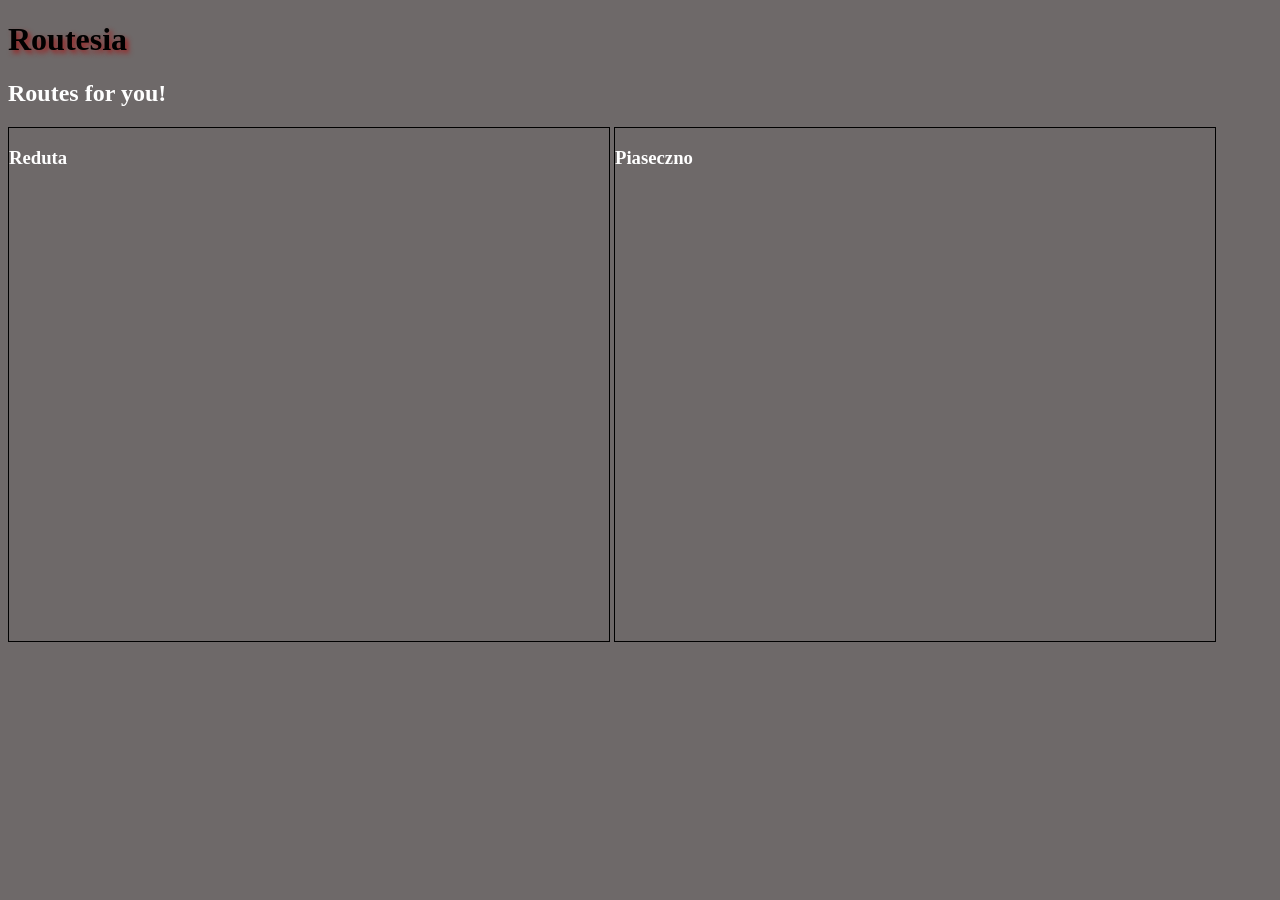
==== index.html @ d827fafd "Add files via upload" ====
<!DOCTYPE html>
<html lang="en">
<head>
    <meta charset="UTF-8">
    <meta name="viewport" content="width=device-width, initial-scale=1.0">
    <link rel="stylesheet" href="style.css">
    <title>Routesia</title>
</head>
<body>
    <header>
        <h1 id="st-nm">Routesia</h1>
        <h2>Routes for you!</h2>
    </header>
    <main>
        <div class="rts">
            <h3>Reduta</h2>
            <iframe src="https://www.google.com/maps/embed?pb=!1m42!1m12!1m3!1d39130.582182614366!2d20.95034094933666!3d52.19502743902776!2m3!1f0!2f0!3f0!3m2!1i1024!2i768!4f13.1!4m27!3e1!4m5!1s0x471932b3ac298ae7%3A0x67c0a817780d199c!2sSoczi%2010%2C%2002-760%20Warszawa!3m2!1d52.1822586!2d21.0521657!4m5!1s0x471ecb56d8786179%3A0xba117d4e69af1d3!2zRyBDaXR5INCg0LXQtNGD0YLQsCwgQWwuIEplcm96b2xpbXNraWUgMTQ4LCAwMi0zMjYgV2Fyc3phd2E!3m2!1d52.2121814!2d20.9512485!4m3!3m2!1d52.1915664!2d20.9514556!4m3!3m2!1d52.1797719!2d21.0223102!4m5!1s0x471932b3ac298ae7%3A0x67c0a817780d199c!2sSoczi%2010%2C%2002-760%20Warszawa!3m2!1d52.1822586!2d21.0521657!5e0!3m2!1suk!2spl!4v1773532227432!5m2!1suk!2spl" width="600" height="450" style="border:0;" allowfullscreen="" loading="lazy" referrerpolicy="no-referrer-when-downgrade"></iframe>
        </div>
        <div class="rts">
            <h3>Piaseczno</h3>
            <iframe src="https://www.google.com/maps/embed?pb=!1m34!1m12!1m3!1d78371.96959192194!2d20.9548784602458!3d52.132064937306474!2m3!1f0!2f0!3f0!3m2!1i1024!2i768!4f13.1!4m19!3e1!4m5!1s0x471932b3ac298ae7%3A0x67c0a817780d199c!2sSoczi%2010%2C%2002-760%20Warszawa!3m2!1d52.1822586!2d21.0521657!4m5!1s0x47192e390fc40201%3A0x88c75a9c7e7a1bf5!2z0J8n0Y_RgdC10YfQvdC-LCAwNS01MDA!3m2!1d52.0811536!2d21.023860199999998!4m5!1s0x471932b3ac298ae7%3A0x67c0a817780d199c!2sSoczi%2010%2C%2002-760%20Warszawa!3m2!1d52.1822586!2d21.0521657!5e0!3m2!1suk!2spl!4v1773532968033!5m2!1suk!2spl" width="600" height="450" style="border:0;" allowfullscreen="" loading="lazy" referrerpolicy="no-referrer-when-downgrade"></iframe>
        </div>
    </main>
</body>
</html>
---- style.css ----
body {
    background: rgb(110, 105, 105);
}

#st-nm {
    color:black;
    text-shadow: 3px 3px 5px rgb(155, 36, 36);
}

h2 {
    color: white;
}

h3 {
    color: white;
}

.rts {
    display: inline-block;
    border: 1px, solid, black;
}
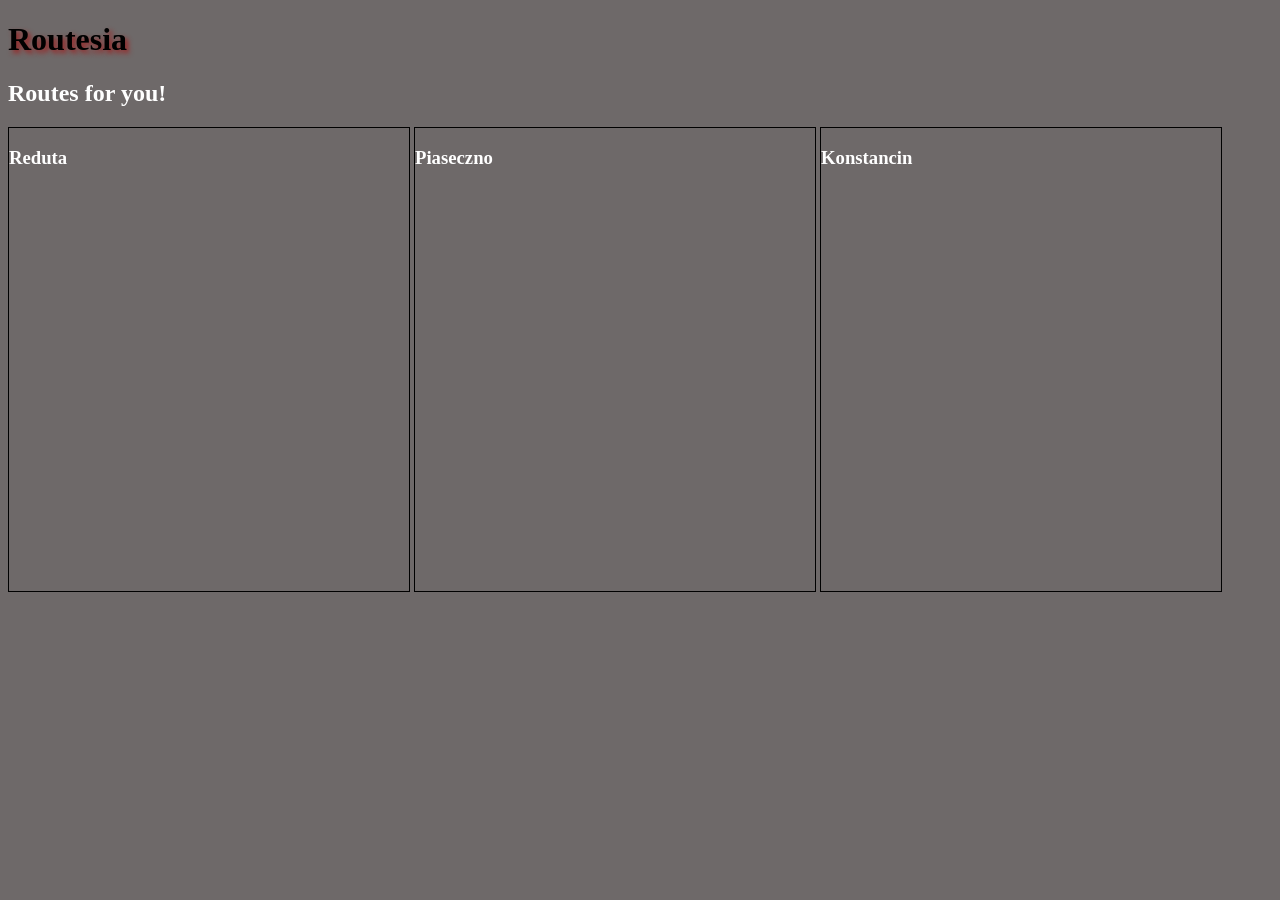
==== commit 2d734dda: "Add files via upload" ====
--- a/index.html
+++ b/index.html
@@ -14,11 +14,15 @@
     <main>
         <div class="rts">
             <h3>Reduta</h2>
-            <iframe src="https://www.google.com/maps/embed?pb=!1m42!1m12!1m3!1d39130.582182614366!2d20.95034094933666!3d52.19502743902776!2m3!1f0!2f0!3f0!3m2!1i1024!2i768!4f13.1!4m27!3e1!4m5!1s0x471932b3ac298ae7%3A0x67c0a817780d199c!2sSoczi%2010%2C%2002-760%20Warszawa!3m2!1d52.1822586!2d21.0521657!4m5!1s0x471ecb56d8786179%3A0xba117d4e69af1d3!2zRyBDaXR5INCg0LXQtNGD0YLQsCwgQWwuIEplcm96b2xpbXNraWUgMTQ4LCAwMi0zMjYgV2Fyc3phd2E!3m2!1d52.2121814!2d20.9512485!4m3!3m2!1d52.1915664!2d20.9514556!4m3!3m2!1d52.1797719!2d21.0223102!4m5!1s0x471932b3ac298ae7%3A0x67c0a817780d199c!2sSoczi%2010%2C%2002-760%20Warszawa!3m2!1d52.1822586!2d21.0521657!5e0!3m2!1suk!2spl!4v1773532227432!5m2!1suk!2spl" width="600" height="450" style="border:0;" allowfullscreen="" loading="lazy" referrerpolicy="no-referrer-when-downgrade"></iframe>
+            <iframe src="https://www.google.com/maps/embed?pb=!1m42!1m12!1m3!1d39130.582182614366!2d20.95034094933666!3d52.19502743902776!2m3!1f0!2f0!3f0!3m2!1i1024!2i768!4f13.1!4m27!3e1!4m5!1s0x471932b3ac298ae7%3A0x67c0a817780d199c!2sSoczi%2010%2C%2002-760%20Warszawa!3m2!1d52.1822586!2d21.0521657!4m5!1s0x471ecb56d8786179%3A0xba117d4e69af1d3!2zRyBDaXR5INCg0LXQtNGD0YLQsCwgQWwuIEplcm96b2xpbXNraWUgMTQ4LCAwMi0zMjYgV2Fyc3phd2E!3m2!1d52.2121814!2d20.9512485!4m3!3m2!1d52.1915664!2d20.9514556!4m3!3m2!1d52.1797719!2d21.0223102!4m5!1s0x471932b3ac298ae7%3A0x67c0a817780d199c!2sSoczi%2010%2C%2002-760%20Warszawa!3m2!1d52.1822586!2d21.0521657!5e0!3m2!1suk!2spl!4v1773532227432!5m2!1suk!2spl" width="400" height="400" style="border:0;" allowfullscreen="" loading="lazy" referrerpolicy="no-referrer-when-downgrade"></iframe>
         </div>
         <div class="rts">
             <h3>Piaseczno</h3>
-            <iframe src="https://www.google.com/maps/embed?pb=!1m34!1m12!1m3!1d78371.96959192194!2d20.9548784602458!3d52.132064937306474!2m3!1f0!2f0!3f0!3m2!1i1024!2i768!4f13.1!4m19!3e1!4m5!1s0x471932b3ac298ae7%3A0x67c0a817780d199c!2sSoczi%2010%2C%2002-760%20Warszawa!3m2!1d52.1822586!2d21.0521657!4m5!1s0x47192e390fc40201%3A0x88c75a9c7e7a1bf5!2z0J8n0Y_RgdC10YfQvdC-LCAwNS01MDA!3m2!1d52.0811536!2d21.023860199999998!4m5!1s0x471932b3ac298ae7%3A0x67c0a817780d199c!2sSoczi%2010%2C%2002-760%20Warszawa!3m2!1d52.1822586!2d21.0521657!5e0!3m2!1suk!2spl!4v1773532968033!5m2!1suk!2spl" width="600" height="450" style="border:0;" allowfullscreen="" loading="lazy" referrerpolicy="no-referrer-when-downgrade"></iframe>
+            <iframe src="https://www.google.com/maps/embed?pb=!1m34!1m12!1m3!1d78371.96959192194!2d20.9548784602458!3d52.132064937306474!2m3!1f0!2f0!3f0!3m2!1i1024!2i768!4f13.1!4m19!3e1!4m5!1s0x471932b3ac298ae7%3A0x67c0a817780d199c!2sSoczi%2010%2C%2002-760%20Warszawa!3m2!1d52.1822586!2d21.0521657!4m5!1s0x47192e390fc40201%3A0x88c75a9c7e7a1bf5!2z0J8n0Y_RgdC10YfQvdC-LCAwNS01MDA!3m2!1d52.0811536!2d21.023860199999998!4m5!1s0x471932b3ac298ae7%3A0x67c0a817780d199c!2sSoczi%2010%2C%2002-760%20Warszawa!3m2!1d52.1822586!2d21.0521657!5e0!3m2!1suk!2spl!4v1773532968033!5m2!1suk!2spl" width="400" height="400" style="border:0;" allowfullscreen="" loading="lazy" referrerpolicy="no-referrer-when-downgrade"></iframe>
+        </div>
+        <div class="rts">
+            <h3>Konstancin</h3>
+            <iframe src="https://www.google.com/maps/embed?pb=!1m38!1m12!1m3!1d78360.62088175974!2d20.996898817755532!3d52.138516050257245!2m3!1f0!2f0!3f0!3m2!1i1024!2i768!4f13.1!4m23!3e1!4m5!1s0x471932b3ac298ae7%3A0x67c0a817780d199c!2sSoczi%2010%2C%2002-760%20Warszawa!3m2!1d52.1822586!2d21.0521657!4m3!3m2!1d52.132835299999996!2d21.0642878!4m5!1s0x47192c0380bcc48b%3A0x432f864ed6dedec6!2z0JrQvtC90YHRgtCw0L3RhtC40L0t0ITQt9GM0L7RgNC90LA!3m2!1d52.0938717!2d21.117722!4m5!1s0x471932b3ac298ae7%3A0x67c0a817780d199c!2sSoczi%2010%2C%2002-760%20Warszawa!3m2!1d52.1822586!2d21.0521657!5e0!3m2!1suk!2spl!4v1773533840243!5m2!1suk!2spl" width="400" height="400" style="border:0;" allowfullscreen="" loading="lazy" referrerpolicy="no-referrer-when-downgrade"></iframe>
         </div>
     </main>
 </body>
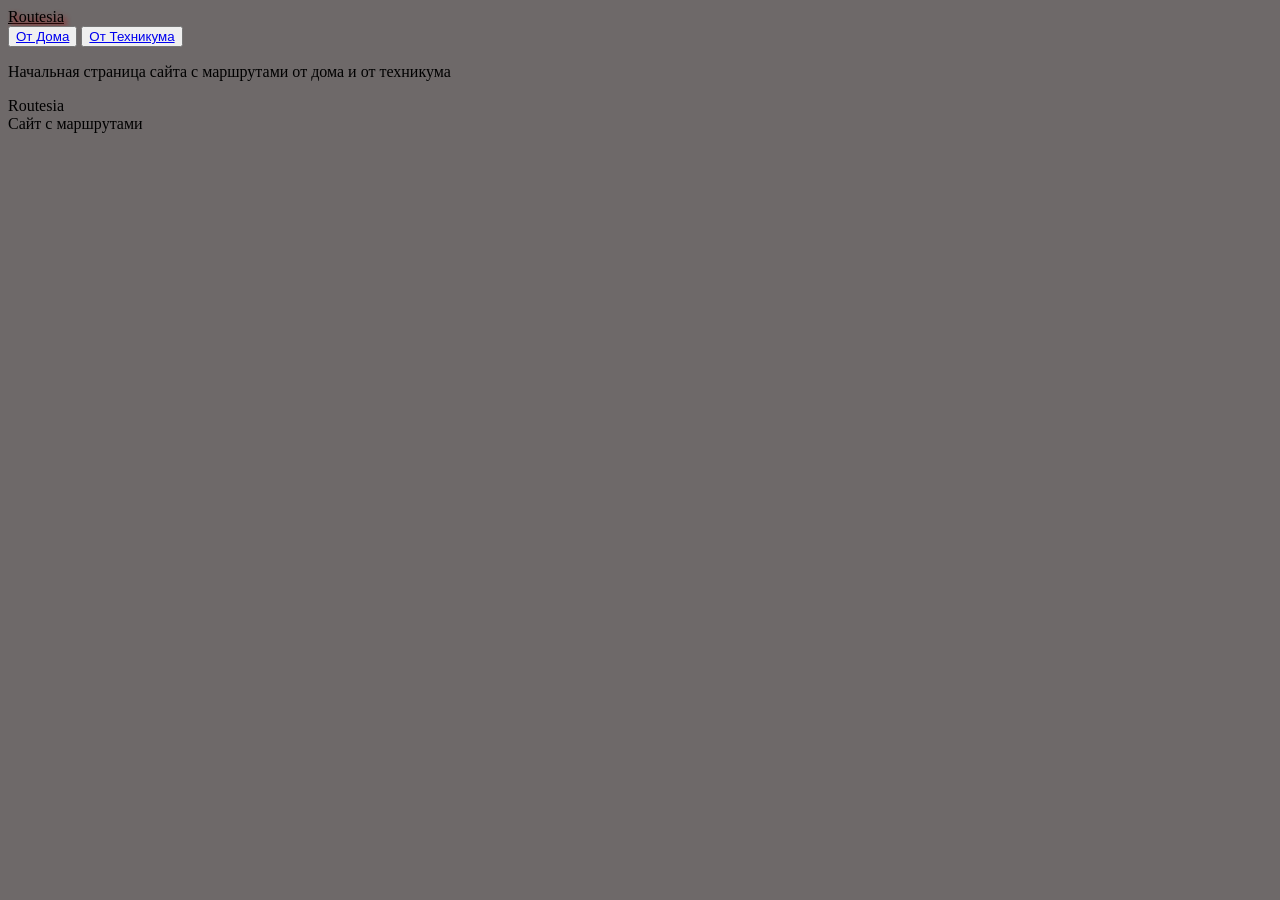
==== commit 5d90408d: "Add files via upload" ====
--- a/index.html
+++ b/index.html
@@ -8,22 +8,17 @@
 </head>
 <body>
     <header>
-        <h1 id="st-nm">Routesia</h1>
-        <h2>Routes for you!</h2>
+        <a href="index.html" id="st-nm">Routesia</a>
+        <nav>
+            <button><a href="home.html">От Дома</a></button>
+            <button><a href="te.html">От Техникума</a></button>
+        </nav>
     </header>
     <main>
-        <div class="rts">
-            <h3>Reduta</h2>
-            <iframe src="https://www.google.com/maps/embed?pb=!1m42!1m12!1m3!1d39130.582182614366!2d20.95034094933666!3d52.19502743902776!2m3!1f0!2f0!3f0!3m2!1i1024!2i768!4f13.1!4m27!3e1!4m5!1s0x471932b3ac298ae7%3A0x67c0a817780d199c!2sSoczi%2010%2C%2002-760%20Warszawa!3m2!1d52.1822586!2d21.0521657!4m5!1s0x471ecb56d8786179%3A0xba117d4e69af1d3!2zRyBDaXR5INCg0LXQtNGD0YLQsCwgQWwuIEplcm96b2xpbXNraWUgMTQ4LCAwMi0zMjYgV2Fyc3phd2E!3m2!1d52.2121814!2d20.9512485!4m3!3m2!1d52.1915664!2d20.9514556!4m3!3m2!1d52.1797719!2d21.0223102!4m5!1s0x471932b3ac298ae7%3A0x67c0a817780d199c!2sSoczi%2010%2C%2002-760%20Warszawa!3m2!1d52.1822586!2d21.0521657!5e0!3m2!1suk!2spl!4v1773532227432!5m2!1suk!2spl" width="400" height="400" style="border:0;" allowfullscreen="" loading="lazy" referrerpolicy="no-referrer-when-downgrade"></iframe>
-        </div>
-        <div class="rts">
-            <h3>Piaseczno</h3>
-            <iframe src="https://www.google.com/maps/embed?pb=!1m34!1m12!1m3!1d78371.96959192194!2d20.9548784602458!3d52.132064937306474!2m3!1f0!2f0!3f0!3m2!1i1024!2i768!4f13.1!4m19!3e1!4m5!1s0x471932b3ac298ae7%3A0x67c0a817780d199c!2sSoczi%2010%2C%2002-760%20Warszawa!3m2!1d52.1822586!2d21.0521657!4m5!1s0x47192e390fc40201%3A0x88c75a9c7e7a1bf5!2z0J8n0Y_RgdC10YfQvdC-LCAwNS01MDA!3m2!1d52.0811536!2d21.023860199999998!4m5!1s0x471932b3ac298ae7%3A0x67c0a817780d199c!2sSoczi%2010%2C%2002-760%20Warszawa!3m2!1d52.1822586!2d21.0521657!5e0!3m2!1suk!2spl!4v1773532968033!5m2!1suk!2spl" width="400" height="400" style="border:0;" allowfullscreen="" loading="lazy" referrerpolicy="no-referrer-when-downgrade"></iframe>
-        </div>
-        <div class="rts">
-            <h3>Konstancin</h3>
-            <iframe src="https://www.google.com/maps/embed?pb=!1m38!1m12!1m3!1d78360.62088175974!2d20.996898817755532!3d52.138516050257245!2m3!1f0!2f0!3f0!3m2!1i1024!2i768!4f13.1!4m23!3e1!4m5!1s0x471932b3ac298ae7%3A0x67c0a817780d199c!2sSoczi%2010%2C%2002-760%20Warszawa!3m2!1d52.1822586!2d21.0521657!4m3!3m2!1d52.132835299999996!2d21.0642878!4m5!1s0x47192c0380bcc48b%3A0x432f864ed6dedec6!2z0JrQvtC90YHRgtCw0L3RhtC40L0t0ITQt9GM0L7RgNC90LA!3m2!1d52.0938717!2d21.117722!4m5!1s0x471932b3ac298ae7%3A0x67c0a817780d199c!2sSoczi%2010%2C%2002-760%20Warszawa!3m2!1d52.1822586!2d21.0521657!5e0!3m2!1suk!2spl!4v1773533840243!5m2!1suk!2spl" width="400" height="400" style="border:0;" allowfullscreen="" loading="lazy" referrerpolicy="no-referrer-when-downgrade"></iframe>
-        </div>
+        <p>Начальная страница сайта с маршрутами от дома и от техникума</p>
     </main>
+    <footer>
+        <p>Routesia<br>Сайт с маршрутами</p>
+    </footer>
 </body>
 </html>
